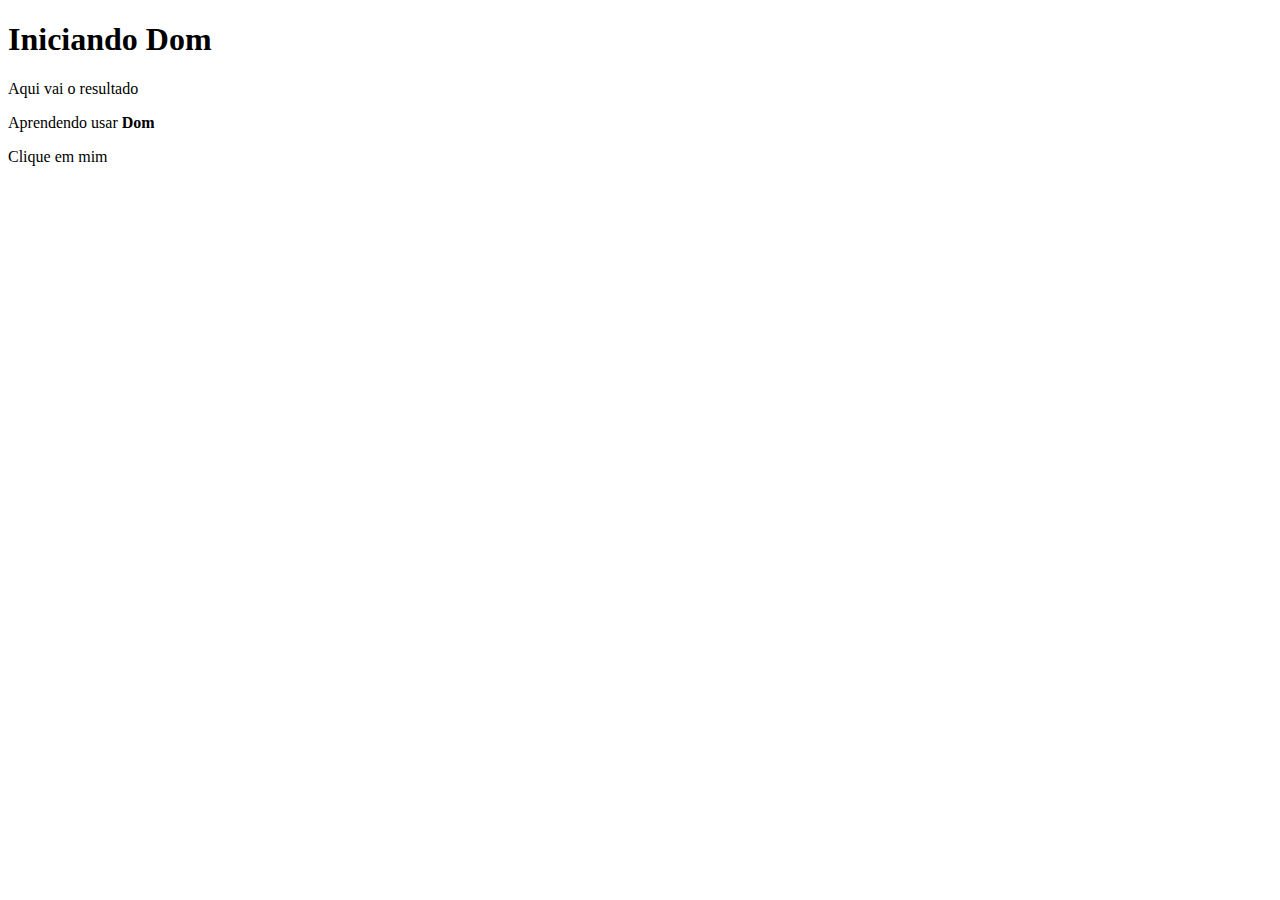
==== 2023index.html @ 19d654ec "Add files via upload" ====
<!DOCTYPE html>
<html lang="pt-br">
<head>
    <meta charset="UTF-8">
    <title>Dom</title>
</head>
<body>
        <h1> Iniciando Dom </h1>
        <p> Aqui vai o resultado </p>
        <p> Aprendendo usar <strong>Dom</strong> </p>
        <div>Clique em mim</div>
        
     <script>

        var a=window.document.GetElementsByTagName('p')[0]
        window.document.write(p1.innerText)

        window.document.write(p1.innerHtml)
        p1.style.color='blue'

        p1.style.TextAling='Center'

        var corpo=window.document.body

        corpo.style.backgroundColor='red'
        corpo.style.color="white"

    </script>
</body>
</html>
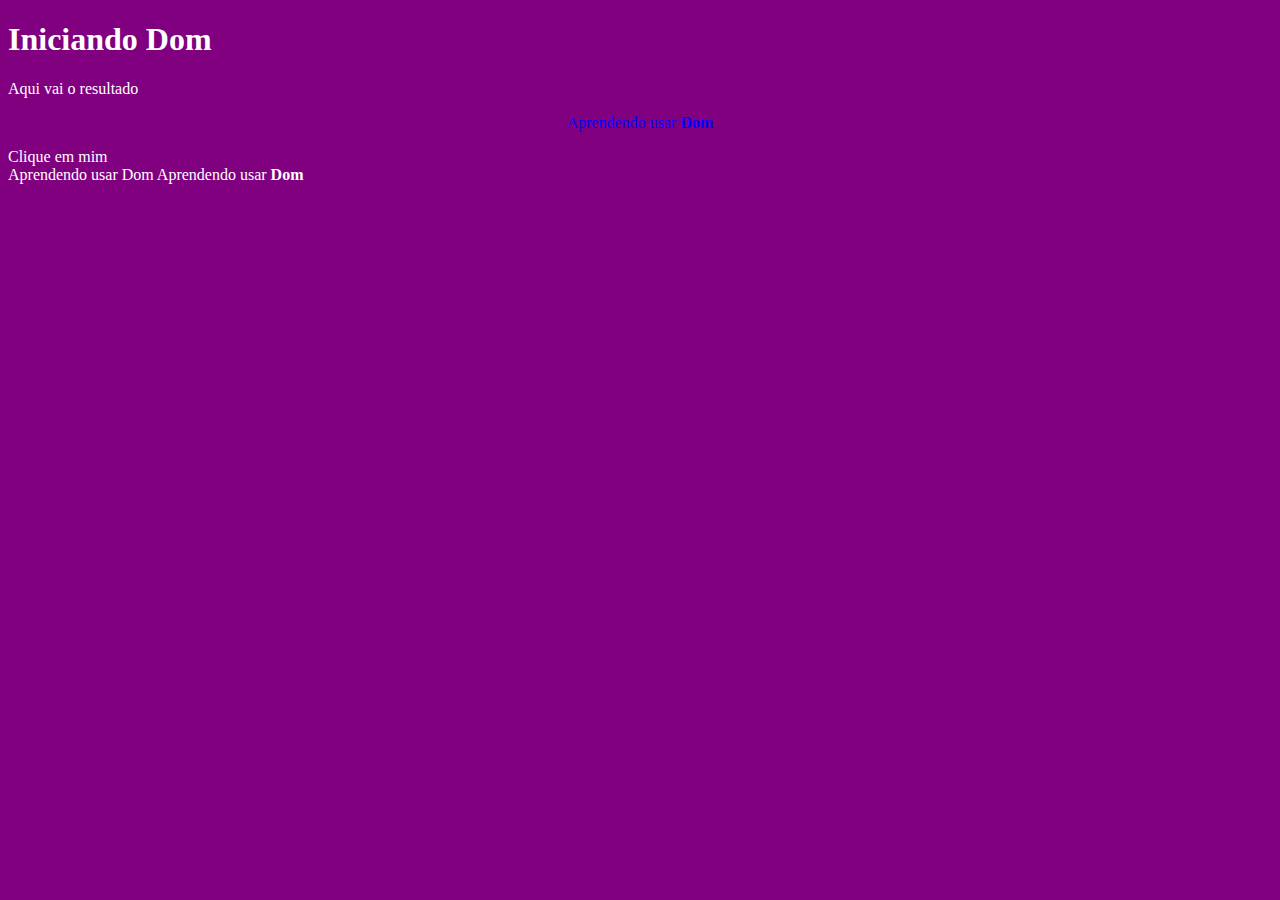
==== commit 0d5423a7: "Add files via upload" ====
--- a/2023index.html
+++ b/2023index.html
@@ -9,20 +9,21 @@
         <p> Aqui vai o resultado </p>
         <p> Aprendendo usar <strong>Dom</strong> </p>
         <div>Clique em mim</div>
-        
+
      <script>
 
-        var a=window.document.GetElementsByTagName('p')[0]
+        var p1=window.document.getElementsByTagName('p')[1]
         window.document.write(p1.innerText)
 
-        window.document.write(p1.innerHtml)
+        window.document.write(p1.innerHTML)
+
         p1.style.color='blue'
 
-        p1.style.TextAling='Center'
+        p1.style.textAlign='Center'
 
         var corpo=window.document.body
 
-        corpo.style.backgroundColor='red'
+        corpo.style.backgroundColor='purple'
         corpo.style.color="white"
 
     </script>
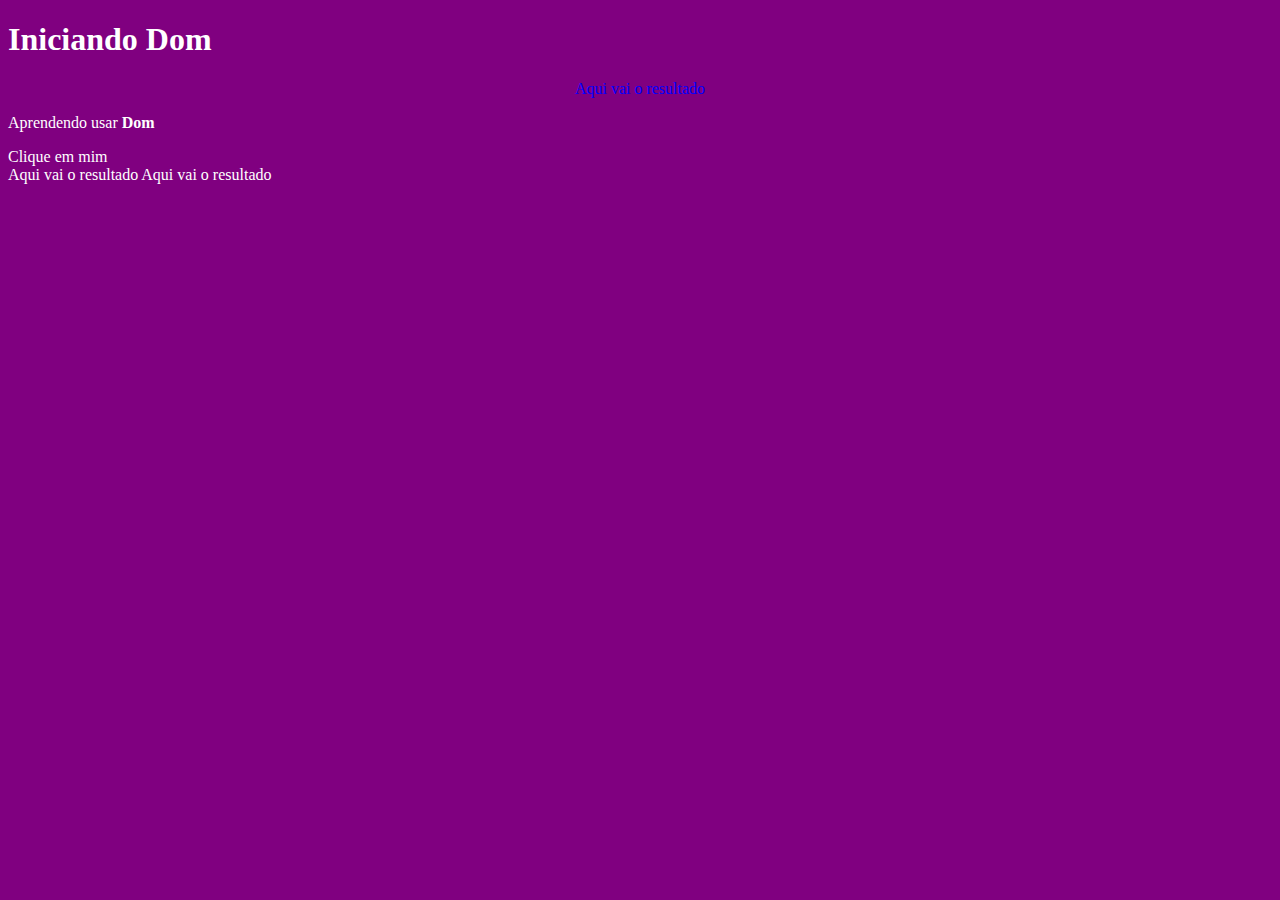
==== commit c535e435: "Update 2023index.html" ====
--- a/2023index.html
+++ b/2023index.html
@@ -12,7 +12,7 @@
 
      <script>
 
-        var p1=window.document.getElementsByTagName('p')[1]
+        var p1=window.document.getElementsByTagName('p')[0]
         window.document.write(p1.innerText)
 
         window.document.write(p1.innerHTML)
@@ -28,4 +28,4 @@
 
     </script>
 </body>
-</html>+</html>
